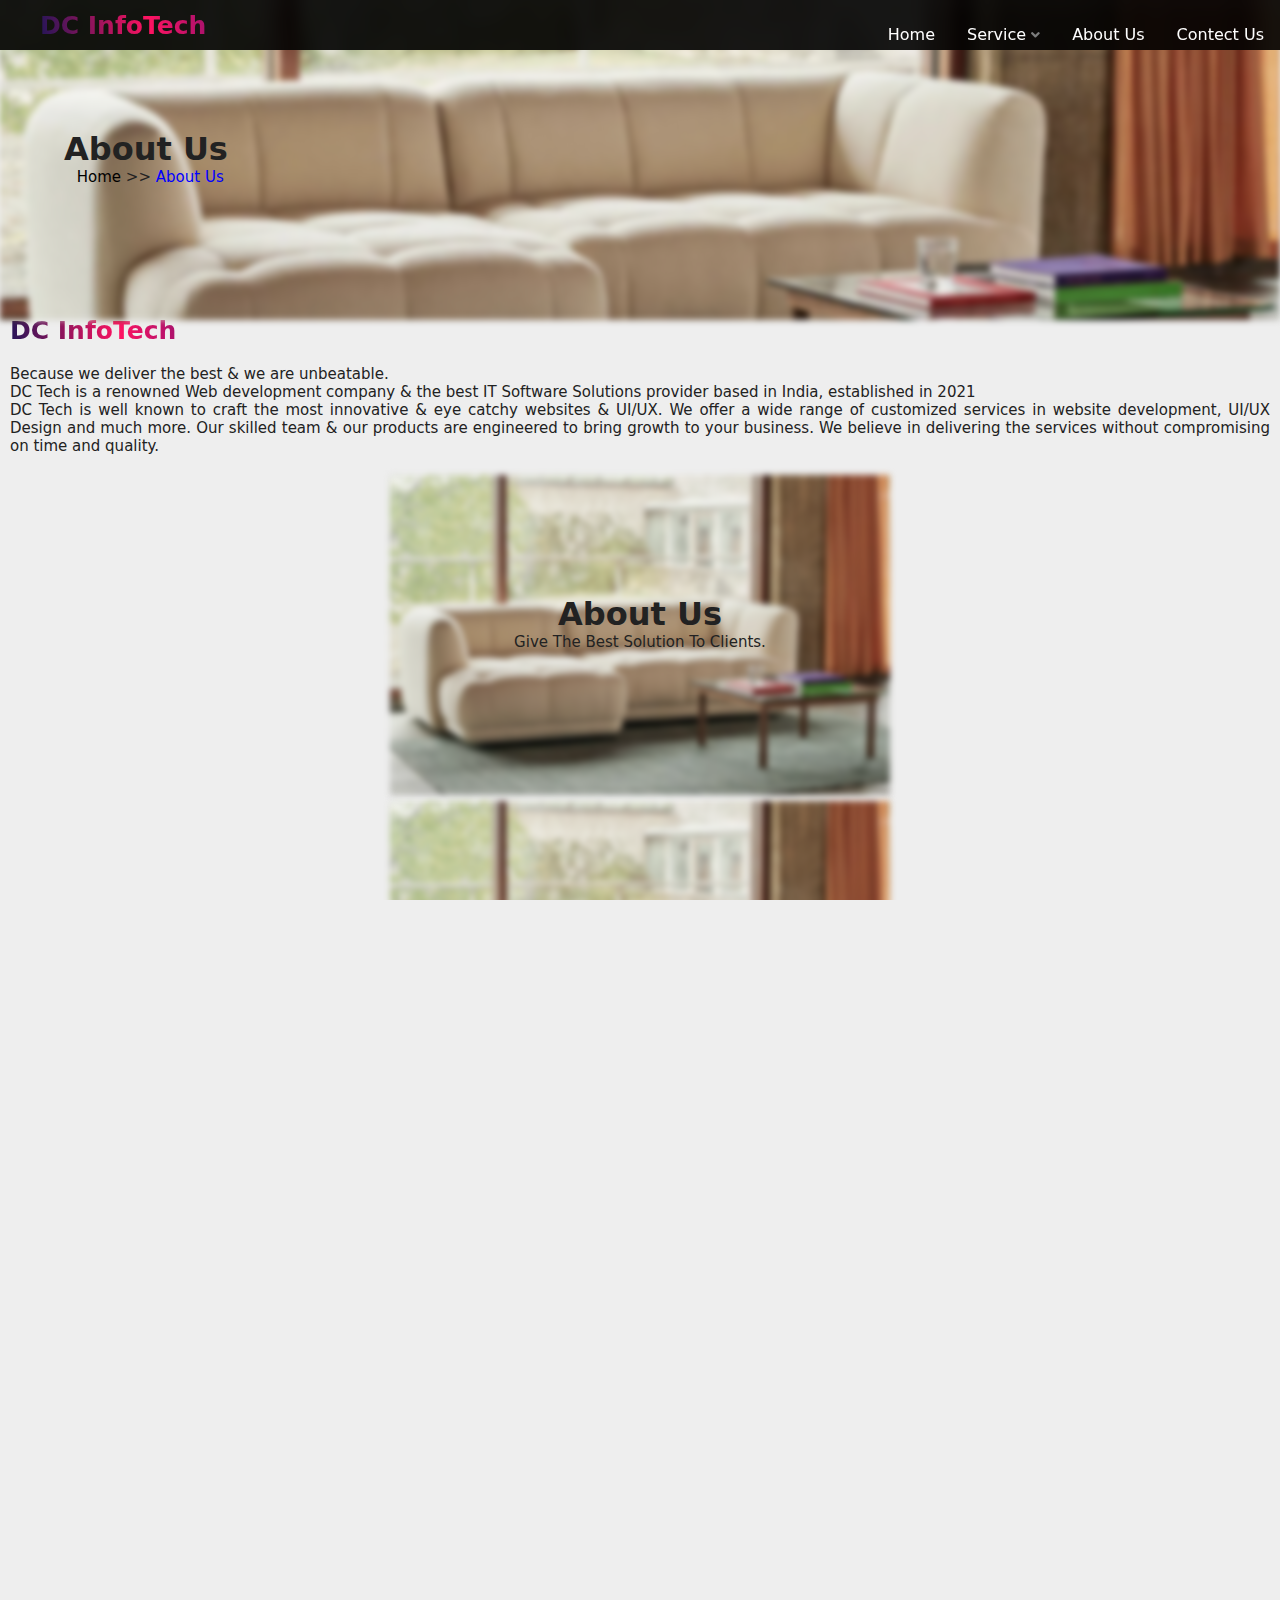
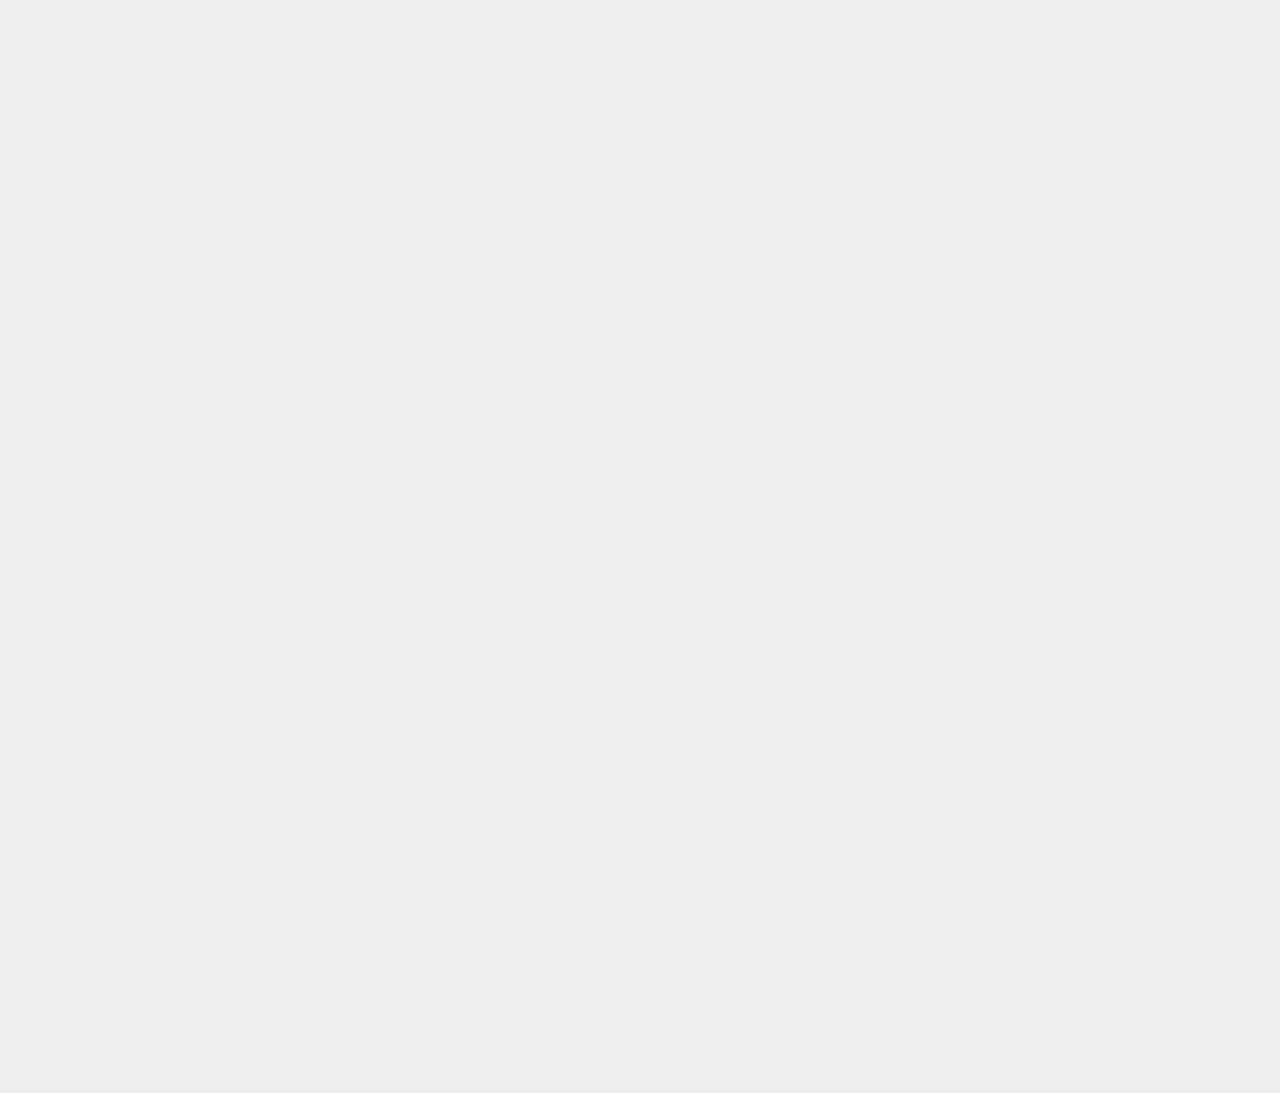
==== html/about.html @ 1faabccb "v1.0.4" ====
<!DOCTYPE html>
<html>
<head>
	<meta charset="utf-8">
	<meta name="viewport" content="width=device-width, initial-scale=1">
	<title>UI/UX Design</title>
	<link href="https://www.cssscript.com/demo/sticky.css" rel="stylesheet" type="text/css">
  <link rel="stylesheet" href="https://cdnjs.cloudflare.com/ajax/libs/font-awesome/5.14.0/css/all.min.css">
  <link rel="stylesheet" href="../css/about.css">
  <link href="https://www.cssscript.com/demo/sticky.css" rel="stylesheet" type="text/css">
  <link rel="stylesheet" href="https://cdn.jsdelivr.net/npm/bootstrap@4.6.2/dist/css/bootstrap.min.css" integrity="sha384-xOolHFLEh07PJGoPkLv1IbcEPTNtaed2xpHsD9ESMhqIYd0nLMwNLD69Npy4HI+N" crossorigin="anonymous">
</head>
<body>



	<header>
  <div class="navbar1">
  <div class="nav__container">
    <div class="nav__mobile">
      <div class="nav__logo animate-charcter">DC InfoTech</div>
      <div class="nav__btn1">
        <a aria-label="Mobile menu" class="nav-toggle1 fade1"><span></span><span class="mrg"></span><span class="mrg"></span></a>
      </div>
    </div>
      <nav class="menu-toggle">
        <ul class="nav__menu">
          <li><a href="../index.html">Home</a></li>
          <li class="dropdown"><a href="#">Service</a>
            <ul>
              <li><a href="service/web.html">Web Development</a></li>
              <li><a href="service/uiux.html">UI/UX Design</a></li>
            </ul>
          </li>
          <li><a href="">About Us</a></li>
          <li><a href="contect.html">Contect Us</a></li>
        </ul>
      </nav>
  </div>
</div>
</header>













<div class="page">
  <img src="../media/logo/1.webp">
</div>
<div class="pagetext">
  <h1>About Us</h1>
  <p><a href="../index.html">Home</a>  >>  <span class="currentpage">About Us</span></p>
</div>










<div class="aboutcompney">
  <h2 class="animate-charcter">DC InfoTech</h2>

  <p>Because we deliver the best & we are unbeatable.</p>

  <p>DC Tech is a renowned Web development company & the best IT Software Solutions provider based in India, established in 2021</p>

  <p>DC Tech is well known to craft the most innovative & eye catchy websites & UI/UX. We offer a wide range of customized services in website development, UI/UX Design and much more. Our skilled team & our products are engineered to bring growth to your business. We believe in delivering the services without compromising on time and quality.</p>
</div>













<div class="mainmission">
<div class="mission">
  <img src="../media/logo/1.webp">
</div>
<div class="mcard">
  <h1>About Us</h1>
  <p>Give The Best Solution To Clients.</p>
</div>

<div class="mission">
  <img src="../media/logo/1.webp">
</div>
<div class="mcard">
  <h1>About Us</h1>
  <p>Give The Best Solution To Clients.</p>
</div>

<div class="mission">
  <img src="../media/logo/1.webp">
</div>
<div class="mcard">
  <h1>About Us</h1>
  <p>Give The Best Solution To Clients.</p>
</div>

<div class="mission">
  <img src="../media/logo/1.webp">
</div>
<div class="mcard">
  <h1>About Us</h1>
  <p>Give The Best Solution To Clients.</p>
</div>
</div>


















<footer class="footer-section">
        <div class="container">
            <div class="footer-cta pt-5 pb-5">
                <div class="row">
                    <div class="col-xl-4 col-md-4 mb-30">
                        <div class="single-cta">
                            <div class="cta-text">
                              <img src="media/logo/1.webp">
                                <h4>Find us</h4>
                                <span>1010 Avenue, sw 54321, chandigarh</span>
                            </div>
                        </div>
                    </div>
                    <div class="col-xl-4 col-md-4 mb-30">
                        <div class="single-cta">
                            <div class="cta-text">
                              <img src="media/logo/1.webp">
                                <h4>Call us</h4>
                                <span>9876543210 0</span>
                            </div>
                        </div>
                    </div>
                    <div class="col-xl-4 col-md-4 mb-30">
                        <div class="single-cta">
                            <div class="cta-text">
                              <img src="media/logo/1.webp">
                                <h4>Mail us</h4>
                                <span>mail@info.com</span>
                            </div>
                        </div>
                    </div>
                </div>
            </div>
            <div class="footer-content pt-5 pb-5">
                <div class="row">
                    <div class="col-xl-4 col-lg-4 mb-50">
                        <div class="footer-widget">
                            <div class="footer-logo">
                                <!-- <a href="index.html"><img src="https://i.ibb.co/QDy827D/ak-logo.png" class="img-fluid" alt="logo"></a> -->
                                <h1 class="animate-charcter">DC InfoTech</h1>
                            </div>
                            <div class="footer-text">
                                <p>Lorem ipsum dolor sit amet, consec tetur adipisicing elit, sed do eiusmod tempor incididuntut consec tetur adipisicing
                                elit,Lorem ipsum dolor sit amet.</p>
                            </div>
                            <div class="footer-social-icon">
                                <span>Follow us</span>
                                <div class="slink">
                                <a href="#"><i class="fab fa-facebook-f facebook-bg"></i></a>
                                <a href="#"><i class="fab fa-twitter twitter-bg"></i></a>
                                <a href="#"><i class="fab fa-google-plus-g google-bg"></i></a>
                                </div>
                            </div>
                        </div>
                    </div>
                    <div class="col-xl-4 col-lg-4 col-md-6 mb-30">
                        <div class="footer-widget">
                            <div class="footer-widget-heading">
                                <h3>Useful Links</h3>
                            </div>
                            <ul>
                                <li><a href="#">Home</a></li>
                                <li><a href="#">about</a></li>
                                <li><a href="#">services</a></li>
                                <li><a href="#">portfolio</a></li>
                                <li><a href="#">Contact</a></li>
                                <li><a href="#">About us</a></li>
                                <li><a href="#">Our Services</a></li>
                                <li><a href="#">Expert Team</a></li>
                                <li><a href="#">Contact us</a></li>
                                <li><a href="#">Latest News</a></li>
                            </ul>
                        </div>
                    </div>
                    <div class="col-xl-4 col-lg-4 col-md-6 mb-50">
                        <div class="footer-widget">
                            <div class="subscribe-form">
                                <form action="#">
                                    <input type="text" placeholder="Email Address">
                                    <button><i class="fab fa-telegram-plane"></i></button>
                                </form>
                            </div>
                        </div>
                    </div>
                </div>
            </div>
        </div>
        <div class="copyright-area">
            <div class="container4">                        
                <p>Copyright &copy; 2021, All Right Reserved</p>
            </div>
    </footer>
















<script src="../js/about.js"></script>
<script src="https://cdn.jsdelivr.net/npm/jquery@3.5.1/dist/jquery.slim.min.js" integrity="sha384-DfXdz2htPH0lsSSs5nCTpuj/zy4C+OGpamoFVy38MVBnE+IbbVYUew+OrCXaRkfj" crossorigin="anonymous"></script>
<script src="https://cdn.jsdelivr.net/npm/bootstrap@4.6.2/dist/js/bootstrap.bundle.min.js" integrity="sha384-Fy6S3B9q64WdZWQUiU+q4/2Lc9npb8tCaSX9FK7E8HnRr0Jz8D6OP9dO5Vg3Q9ct" crossorigin="anonymous"></script>
</body>
</html>
---- css/about.css ----
*{margin:0;padding:0}html{-webkit-box-sizing:border-box;box-sizing:border-box}*,:after,:before{-webkit-box-sizing:inherit;box-sizing:inherit}body{width:100%;background-color:#eee;font-family:Segoe UI,Frutiger,Dejavu Sans,Helvetica Neue,Arial,sans-serif;color:#222}header{padding:0;margin:0}.nav__container,header{width:100%;background-color:rgba(0, 0, 0, 0.9);}.nav__container{color: white;backdrop-filter: blur(8px);-webkit-box-orient:vertical;-webkit-box-direction:normal;-ms-flex-direction:column;flex-direction:column;-webkit-box-pack:justify;-ms-flex-pack:justify;justify-content:space-between;-webkit-box-align:stretch;-ms-flex-align:stretch;align-items:stretch;padding:10px;}.nav__mobile .nav__btn1{display:block}.nav__mobile{display:-webkit-box;display:-ms-flexbox;display:flex;-webkit-box-pack:justify;-ms-flex-pack:justify;justify-content:space-between;-webkit-box-align:center;-ms-flex-align:center;align-items:center}.nav__logo{font-size:1.4rem;font-weight:700;color:#555}.nav__menu{display:-webkit-box;display:-ms-flexbox;display:flex;-webkit-box-orient:vertical;-webkit-box-direction:normal;-ms-flex-direction:column;flex-direction:column;overflow:hidden}.showing{max-height:37rem;-webkit-transition:all .5s;transition:all .5s}.nav__menu li{list-style:none;position:relative;white-space:nowrap;padding:1rem 0 0}.nav__menu li a{display:block;font-size:1rem;color:white;text-decoration:none}.nav-toggle1{display:block;background-color:transparent;width:40px;cursor:pointer;padding:4px}.nav-toggle1 span{position:relative;display:block;height:4px;border-radius:35px;width:100%;margin-top:0;background-color:white;-webkit-transition:all .25s;transition:all .25s}.nav-toggle1 span.mrg{margin-top:5px}.nav-toggle1.open span:first-child{-webkit-transform:rotate(45deg) translate(6.2px,6.2px);transform:rotate(45deg) translate(6.2px,6.2px)}.nav-toggle1.open span:nth-child(2){width:0;opacity:0}.nav-toggle1.open span:last-child{-webkit-transform:rotate(-45deg) translate(6.2px,-6.2px);transform:rotate(-45deg) translate(6.2px,-6.2px)}.nav__menu .dropdown ul{display:-webkit-box;display:-ms-flexbox;display:flex;-webkit-box-orient:vertical;-webkit-box-direction:normal;-ms-flex-direction:column;flex-direction:column;position:static;padding:0;max-height:0;overflow:hidden;-webkit-transition:all .4s;transition:all .4s}.nav__menu .dropdown ul.show{max-height:20rem;-webkit-transition:all .4s;transition:all .4s}.nav__menu .dropdown li a{margin-left: 10px;display:block;font-size:1rem;text-transform:capitalize;color:white;text-decoration:none}.nav__menu li a:hover{color:white;}.nav__menu .dropdown>a:after{content:"\f107";font-family:Font Awesome\ 5 Free;font-weight:900;font-size:.875rem;padding-left:5px;color:#7e7e7e;margin-top: 20px;}.nav__menu .active.dropdown>a:after{content:"\f106"}.nav__menu .dropdown .dropdown>a:after{content:"\f107";font-family:Font Awesome\ 5 Free;font-weight:900;font-size:.875rem;padding-left:5px;color:#7e7e7e}.nav__menu .dropdown .active.dropdown>a:after{content:"\f106"}.menu-toggle{max-height:0;overflow:hidden}.menu-toggle,.menu-toggle.active{-webkit-transition:all .4s ease;transition:all .4s ease}.menu-toggle.active{max-height:100vh}.resize-animation-stopper *{-webkit-transition:none!important;transition:none!important;-webkit-animation:none!important;animation:none!important}@media screen and (min-width:800px){.menu-toggle{display:-webkit-box!important;display:-ms-flexbox!important;display:flex!important;max-height:100vh;overflow:visible}.nav__container{width:100%;max-width:100%;margin:auto;-webkit-box-orient:horizontal;-webkit-box-direction:normal;-ms-flex-direction:row;flex-direction:row;padding:0px}.nav__container,.nav__mobile{height: 50px;padding-left: 20px;display:-webkit-box;display:-ms-flexbox;display:flex;-webkit-box-pack:justify;-ms-flex-pack:justify;justify-content:space-between;-webkit-box-align:center;-ms-flex-align:center;align-items:center}.nav__mobile .nav__btn1{display:none}.nav__logo img{width:100%;max-width:58px}.nav__menu{display:-webkit-box;display:-ms-flexbox;display:flex;-webkit-box-orient:horizontal;-webkit-box-direction:normal;-ms-flex-direction:row;flex-direction:row;max-height:100%;overflow:visible}.nav__menu li{list-style:none;position:relative;white-space:nowrap;padding:1rem}.nav__menu li a{margin-bottom: -20px;font-size:1rem;color:white;text-decoration:none}.nav__menu li a:hover{color:white;}.nav__menu .dropdown{position:relative}.nav__menu .dropdown ul{z-index: 1;display:-webkit-box;display:-ms-flexbox;display:flex;-webkit-box-orient:vertical;-webkit-box-direction:normal;-ms-flex-direction:column;flex-direction:column;position:absolute;top:100%;left:-30px;opacity:0;visibility:hidden;overflow:visible;padding:0 1rem;-webkit-transition:all .4s ease;transition:all .4s ease}.nav__menu .dropdown:hover>ul{top:100%;left:0;opacity:1;visibility:visible;overflow:visible;padding:0 1rem}.nav__menu .dropdown ul li{padding:.7rem;background-color:rgba(0, 0, 0, 0.9);backdrop-filter: blur(8px);position:relative}.nav__menu .dropdown ul li:hover{background-color:#3493e0}.nav__menu .dropdown ul li a{margin: auto;display:block;color:#fff;text-transform:capitalize}.nav__menu .dropdown ul li a:hover{display:block;color:#c7e0f5}.nav__menu .dropdown>a:after{content:"\f107"}.nav__menu .dropdown:hover>a:after,.nav__menu .dropdown>a:after{font-family:Font Awesome\ 5 Free;font-weight:900;font-size:.875rem;padding-left:5px;color:#7c7c7c}.nav__menu .dropdown:hover>a:after{content:"\f106"}.nav__menu .dropdown .dropdown>a:after{content:"\f105"}.nav__menu .dropdown .dropdown:hover>a:after,.nav__menu .dropdown .dropdown>a:after{font-family:Font Awesome\ 5 Free;font-weight:900;font-size:.875rem;padding-left:10px;color:#fff}.nav__menu .dropdown .dropdown:hover>a:after{content:"\f104"}.nav__menu .dropdown .dropdown:hover>ul{position:absolute;top:0;right:calc(100% - 17px);left:auto;opacity:1;visibility:visible}.nav__menu .dropdown .dropdown ul{position:absolute;top:0;right:calc(100% - 17px);left:auto;opacity:0;visibility:hidden;-webkit-transition:all .4s ease-in-out;transition:all .4s ease-in-out}}

html,body
{
  overflow-x: hidden;
  width: 100%;
  height: 100%;
}

.navbar1
{
  position: fixed ;
  top: 0;
  z-index: 1;
  width: 100%;
}

.animate-charcter
{
  background-image: linear-gradient(
    -100deg,
    #231557 0%,
    #44107a 29%,
    #ff1361 67%,
    #231557 100%
  );
  background-size: auto auto;
  background-clip: border-box;
  background-size: 200% auto;
  background-clip: text;
  text-fill-color: transparent;
  -webkit-background-clip: text;
  -webkit-text-fill-color: transparent;
  animation: textclip 2s linear infinite;
  display: inline-block;
  font-size: 25px !important;
  font-weight: 800;
}

@keyframes textclip {
  to {
    background-position: 200% center;
  }
}























.page
{
  width: 100%;
  height: 100px;
}

.page img
{
  width: 100%;
  position: relative;
  height: 20rem;
  filter: blur(3px);
  object-fit: cover;
  z-index: 0;
}

.pagetext h1
{
  left: 5%;
  margin-top: 30px;
  position: relative;
  z-index: 0.1;
}

.pagetext p
{
  margin-top: 0px;
  left: 6%;
  font-size: 15px;
  font-weight: 500;
  position: relative;
  z-index: 0.1;
}

.currentpage
{
  color: blue;
}

.pagetext a
{
  color: black;
  text-decoration: none;
}

.pagetext a:hover
{
  text-decoration: none;
  color: blue;
}
























.aboutcompney h2
{
  margin-top: 130px;
  font-size: 25px !important;
  margin-left: 10px;
  margin-bottom: 20px;
}

.aboutcompney p
{
  font-size: 15px;
  padding: 0 10px 0 10px;
  text-align: justify; 
  text-align-last: left;
}





















.mainmission
{
  display: flex;
  justify-content: center;
  align-items: center;
  flex-direction: column;
}

.mission
{
  margin-top: 20px;
  width: 100%;
  height: 100px;
}

.mission img
{
  display: block;
  margin: auto;
  width: 500px;
  position: relative;
  height: 20rem;
  filter: blur(3px);
  object-fit: cover;
  z-index: 0;
}

.mcard
{
  margin-bottom: 130px;

}

.mcard h1
{
  margin-top: 20px;
  text-align: center;
  position: relative;
  z-index: 0.1;
}

.mcard p
{
  text-align: center;
  font-size: 15px;
  font-weight: 500;
  position: relative;
  z-index: 0.1;
}

























.footer-section {
  z-index: 0;
  background: #151414;
  position: relative;
  margin-top: 20px;
}
.footer-cta {
  border-bottom: 1px solid #373636;
}
.single-cta i {
  color: #ff5e14;
  font-size: 30px;
  float: left;
  margin-top: 8px;
}
.cta-text {
  display: flex;
  justify-content: center;
  align-items: center;
  flex-direction: column;
  padding-left: 15px;
  padding-bottom: 25px;
  padding-top: 25px;
}
.cta-text h4 {
  color: #fff;
  font-size: 20px;
  font-weight: 600;
  margin-bottom: 2px;
}
.cta-text img
{
  margin-bottom: 10px;
  height: 30px;
  width: 30px;
}
.cta-text span {
  color: #757575;
  font-size: 15px;
}
.footer-content {
  position: relative;
  z-index: 2;
}
.footer-pattern img {
  position: absolute;
  top: 0;
  left: 0;
  height: 330px;
  background-size: cover;
  background-position: 100% 100%;
}
.footer-logo {
  display: flex;
  justify-content: center;
  align-items: center;
  margin-bottom: 30px;
}
.footer-logo img {

    max-width: 200px;
}
.footer-logo h1
{
  text-align: center;
}
.footer-text p {
  margin-bottom: 14px;
  font-size: 14px;
      color: #7e7e7e;
  line-height: 28px;
}
.footer-social-icon span {
  text-align: center;
  color: #fff;
  display: block;
  font-size: 20px;
  font-weight: 700;
  font-family: 'Poppins', sans-serif;
  margin-bottom: 20px;
}
.footer-social-icon a {
  color: #fff;
  font-size: 16px;
  padding: 30px;
}
.slink
{
  display: flex;
  justify-content: center;
  align-items: center;
}
.footer-social-icon i {
  height: 40px;
  width: 40px;
  text-align: center;
  line-height: 38px;
  border-radius: 50%;
}
.facebook-bg{
  background: #3B5998;
}
.twitter-bg{
  background: #55ACEE;
}
.google-bg{
  background: #DD4B39;
}
.footer-widget
{
  margin-top: 0px;
}
.footer-widget-heading h3 {
  text-align: center;
  color: #fff;
  font-size: 20px;
  font-weight: 600;
  margin-top: 20px;
  margin-bottom: 40px;
  position: relative;
}
.footer-widget-heading h3::before {
  content: "";
  position: absolute;
  left: 36%;
  bottom: -15px;
  height: 2px;
  width: 100px;
  background: #ff5e14;
}
.footer-widget ul li {
  display: inline-block;
  float: left;
  width: 50%;
  text-align: center;
  margin-bottom: 12px;
}
.footer-widget ul li a:hover{
  color: #ff5e14;
}
.footer-widget ul li a {
  color: #878787;
  text-transform: capitalize;
}
.subscribe-form {
  margin-top: 50px;
  position: relative;
  overflow: hidden;
}
.subscribe-form input {
  width: 100%;
  padding: 14px 28px;
  background: #2E2E2E;
  border: 1px solid #2E2E2E;
  color: #fff;
}
.subscribe-form button {
    position: absolute;
    right: 0;
    background: #ff5e14;
    padding: 13px 20px;
    border: 1px solid #ff5e14;
    top: 0;
}
.subscribe-form button i {
  color: #fff;
  font-size: 22px;
  transform: rotate(-6deg);
}
.container4
{
  background-color: black;
  padding-top: 20px;
  padding-bottom: 10px;
  font-size: 15px;
  color: gray;
  text-align: center;
}
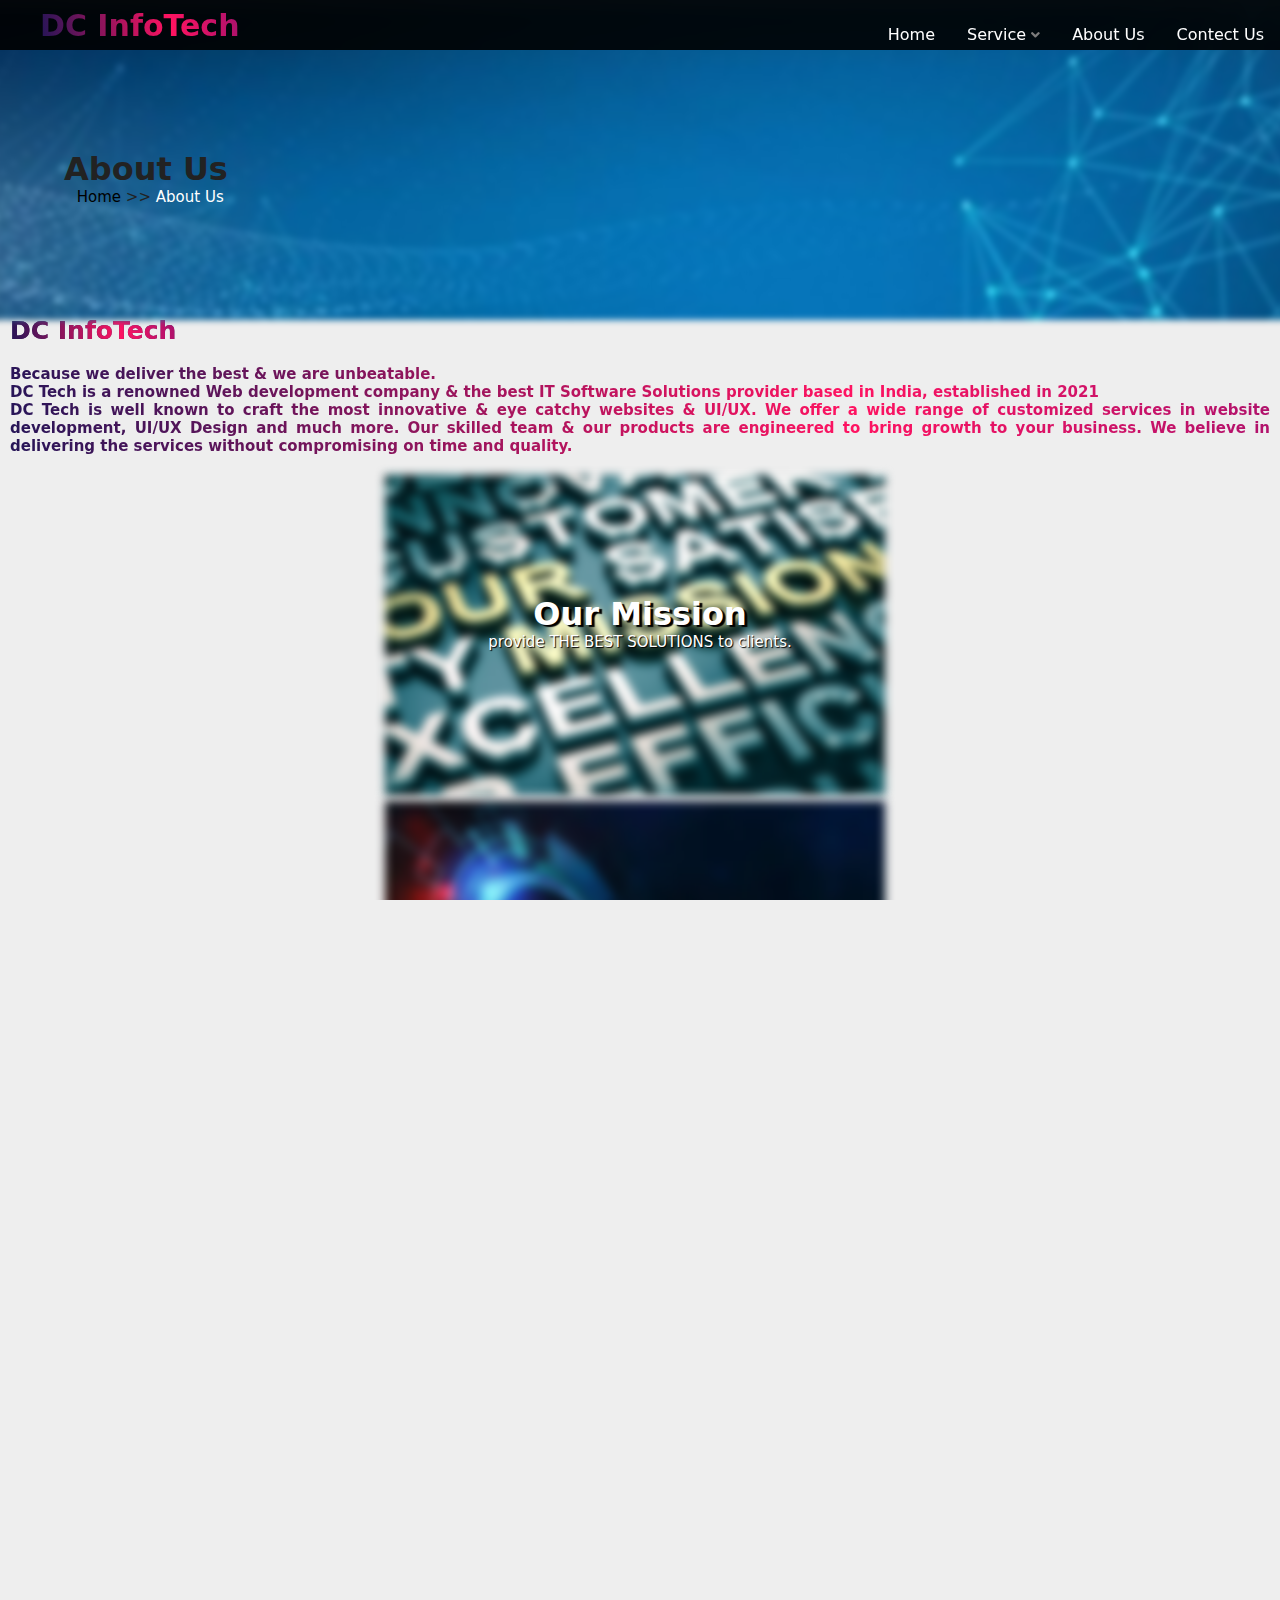
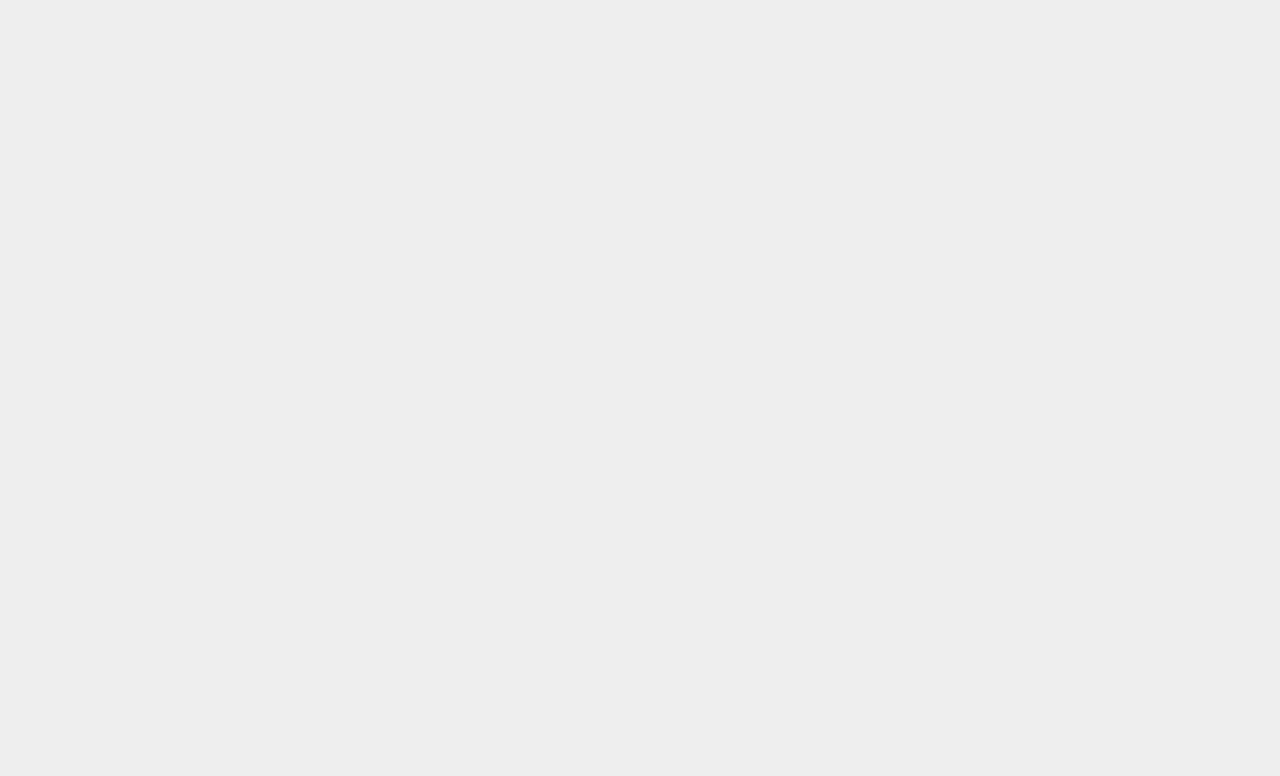
==== commit 2fbb3ada: "v1.1.3" ====
--- a/html/about.html
+++ b/html/about.html
@@ -53,7 +53,7 @@
 
 
 <div class="page">
-  <img src="../media/logo/1.webp">
+  <img src="../media/background/innerpage.jpg">
 </div>
 <div class="pagetext">
   <h1>About Us</h1>
@@ -69,7 +69,7 @@
 
 
 
-<div class="aboutcompney">
+<div class="aboutcompney animate-charcter">
   <h2 class="animate-charcter">DC InfoTech</h2>
 
   <p>Because we deliver the best & we are unbeatable.</p>
@@ -93,35 +93,27 @@
 
 <div class="mainmission">
 <div class="mission">
-  <img src="../media/logo/1.webp">
+  <img src="../media/background/mission.jpg">
 </div>
 <div class="mcard">
-  <h1>About Us</h1>
-  <p>Give The Best Solution To Clients.</p>
+  <h1>Our Mission</h1>
+  <p>provide THE BEST SOLUTIONS to clients.</p>
 </div>
 
 <div class="mission">
-  <img src="../media/logo/1.webp">
+  <img src="../media/background/vision.webp">
 </div>
 <div class="mcard">
-  <h1>About Us</h1>
-  <p>Give The Best Solution To Clients.</p>
+  <h1>Our Vision</h1>
+  <p>Focus on CLINT'S PROBLEM and give THE OPTIMIZED SOLUTIONS. </p>
 </div>
 
 <div class="mission">
-  <img src="../media/logo/1.webp">
+  <img src="../media/background/stratagy.png">
 </div>
 <div class="mcard">
-  <h1>About Us</h1>
-  <p>Give The Best Solution To Clients.</p>
-</div>
-
-<div class="mission">
-  <img src="../media/logo/1.webp">
-</div>
-<div class="mcard">
-  <h1>About Us</h1>
-  <p>Give The Best Solution To Clients.</p>
+  <h1>Our Strategy</h1>
+  <p>Provide THE FASTEST SOLUTIONS to clints.</p>
 </div>
 </div>
 
@@ -149,33 +141,33 @@
                     <div class="col-xl-4 col-md-4 mb-30">
                         <div class="single-cta">
                             <div class="cta-text">
-                              <img src="media/logo/1.webp">
+                              <img src="../media/icon/findus.png">
                                 <h4>Find us</h4>
-                                <span>1010 Avenue, sw 54321, chandigarh</span>
+                                <a href="https://www.google.co.in/maps/place/SHREEJI+HOME+DECOR/@22.8030437,70.8154048,17z/data=!3m1!4b1!4m5!3m4!1s0x39598de5525f10ef:0x46aaaf51c57e18b6!8m2!3d22.8030437!4d70.8175935" target="_blank"><span>DC InfoTech, Near Umiya Circle, Morbi.</span></a>
+                            </div>
+                        </div>
+                    </div>
+                    <div class="col-xl-4 col-md-4 mb-30">
+                       <div class="single-cta">
+                            <div class="cta-text">
+                               <img src="../media/icon/callus.png">
+                                <h4>Call us</h4>
+                                <a href="tel::9033688008"><span>+91 9033688008</span></a>
                             </div>
                         </div>
                     </div>
                     <div class="col-xl-4 col-md-4 mb-30">
                         <div class="single-cta">
                             <div class="cta-text">
-                              <img src="media/logo/1.webp">
-                                <h4>Call us</h4>
-                                <span>9876543210 0</span>
-                            </div>
-                        </div>
-                    </div>
-                    <div class="col-xl-4 col-md-4 mb-30">
-                        <div class="single-cta">
-                            <div class="cta-text">
-                              <img src="media/logo/1.webp">
+                              <img src="../media/icon/mailus.png">
                                 <h4>Mail us</h4>
-                                <span>mail@info.com</span>
+                                <a href="mailto:darshanc679@gmail.com"><span>darshanc679@gmail.com</span></a>
                             </div>
                         </div>
                     </div>
                 </div>
             </div>
-            <div class="footer-content pt-5 pb-5">
+          <div class="footer-content pt-5 pb-5">
                 <div class="row">
                     <div class="col-xl-4 col-lg-4 mb-50">
                         <div class="footer-widget">
--- a/css/about.css
+++ b/css/about.css
@@ -1,4 +1,4 @@
-*{margin:0;padding:0}html{-webkit-box-sizing:border-box;box-sizing:border-box}*,:after,:before{-webkit-box-sizing:inherit;box-sizing:inherit}body{width:100%;background-color:#eee;font-family:Segoe UI,Frutiger,Dejavu Sans,Helvetica Neue,Arial,sans-serif;color:#222}header{padding:0;margin:0}.nav__container,header{width:100%;background-color:rgba(0, 0, 0, 0.9);}.nav__container{color: white;backdrop-filter: blur(8px);-webkit-box-orient:vertical;-webkit-box-direction:normal;-ms-flex-direction:column;flex-direction:column;-webkit-box-pack:justify;-ms-flex-pack:justify;justify-content:space-between;-webkit-box-align:stretch;-ms-flex-align:stretch;align-items:stretch;padding:10px;}.nav__mobile .nav__btn1{display:block}.nav__mobile{display:-webkit-box;display:-ms-flexbox;display:flex;-webkit-box-pack:justify;-ms-flex-pack:justify;justify-content:space-between;-webkit-box-align:center;-ms-flex-align:center;align-items:center}.nav__logo{font-size:1.4rem;font-weight:700;color:#555}.nav__menu{display:-webkit-box;display:-ms-flexbox;display:flex;-webkit-box-orient:vertical;-webkit-box-direction:normal;-ms-flex-direction:column;flex-direction:column;overflow:hidden}.showing{max-height:37rem;-webkit-transition:all .5s;transition:all .5s}.nav__menu li{list-style:none;position:relative;white-space:nowrap;padding:1rem 0 0}.nav__menu li a{display:block;font-size:1rem;color:white;text-decoration:none}.nav-toggle1{display:block;background-color:transparent;width:40px;cursor:pointer;padding:4px}.nav-toggle1 span{position:relative;display:block;height:4px;border-radius:35px;width:100%;margin-top:0;background-color:white;-webkit-transition:all .25s;transition:all .25s}.nav-toggle1 span.mrg{margin-top:5px}.nav-toggle1.open span:first-child{-webkit-transform:rotate(45deg) translate(6.2px,6.2px);transform:rotate(45deg) translate(6.2px,6.2px)}.nav-toggle1.open span:nth-child(2){width:0;opacity:0}.nav-toggle1.open span:last-child{-webkit-transform:rotate(-45deg) translate(6.2px,-6.2px);transform:rotate(-45deg) translate(6.2px,-6.2px)}.nav__menu .dropdown ul{display:-webkit-box;display:-ms-flexbox;display:flex;-webkit-box-orient:vertical;-webkit-box-direction:normal;-ms-flex-direction:column;flex-direction:column;position:static;padding:0;max-height:0;overflow:hidden;-webkit-transition:all .4s;transition:all .4s}.nav__menu .dropdown ul.show{max-height:20rem;-webkit-transition:all .4s;transition:all .4s}.nav__menu .dropdown li a{margin-left: 10px;display:block;font-size:1rem;text-transform:capitalize;color:white;text-decoration:none}.nav__menu li a:hover{color:white;}.nav__menu .dropdown>a:after{content:"\f107";font-family:Font Awesome\ 5 Free;font-weight:900;font-size:.875rem;padding-left:5px;color:#7e7e7e;margin-top: 20px;}.nav__menu .active.dropdown>a:after{content:"\f106"}.nav__menu .dropdown .dropdown>a:after{content:"\f107";font-family:Font Awesome\ 5 Free;font-weight:900;font-size:.875rem;padding-left:5px;color:#7e7e7e}.nav__menu .dropdown .active.dropdown>a:after{content:"\f106"}.menu-toggle{max-height:0;overflow:hidden}.menu-toggle,.menu-toggle.active{-webkit-transition:all .4s ease;transition:all .4s ease}.menu-toggle.active{max-height:100vh}.resize-animation-stopper *{-webkit-transition:none!important;transition:none!important;-webkit-animation:none!important;animation:none!important}@media screen and (min-width:800px){.menu-toggle{display:-webkit-box!important;display:-ms-flexbox!important;display:flex!important;max-height:100vh;overflow:visible}.nav__container{width:100%;max-width:100%;margin:auto;-webkit-box-orient:horizontal;-webkit-box-direction:normal;-ms-flex-direction:row;flex-direction:row;padding:0px}.nav__container,.nav__mobile{height: 50px;padding-left: 20px;display:-webkit-box;display:-ms-flexbox;display:flex;-webkit-box-pack:justify;-ms-flex-pack:justify;justify-content:space-between;-webkit-box-align:center;-ms-flex-align:center;align-items:center}.nav__mobile .nav__btn1{display:none}.nav__logo img{width:100%;max-width:58px}.nav__menu{display:-webkit-box;display:-ms-flexbox;display:flex;-webkit-box-orient:horizontal;-webkit-box-direction:normal;-ms-flex-direction:row;flex-direction:row;max-height:100%;overflow:visible}.nav__menu li{list-style:none;position:relative;white-space:nowrap;padding:1rem}.nav__menu li a{margin-bottom: -20px;font-size:1rem;color:white;text-decoration:none}.nav__menu li a:hover{color:white;}.nav__menu .dropdown{position:relative}.nav__menu .dropdown ul{z-index: 1;display:-webkit-box;display:-ms-flexbox;display:flex;-webkit-box-orient:vertical;-webkit-box-direction:normal;-ms-flex-direction:column;flex-direction:column;position:absolute;top:100%;left:-30px;opacity:0;visibility:hidden;overflow:visible;padding:0 1rem;-webkit-transition:all .4s ease;transition:all .4s ease}.nav__menu .dropdown:hover>ul{top:100%;left:0;opacity:1;visibility:visible;overflow:visible;padding:0 1rem}.nav__menu .dropdown ul li{padding:.7rem;background-color:rgba(0, 0, 0, 0.9);backdrop-filter: blur(8px);position:relative}.nav__menu .dropdown ul li:hover{background-color:#3493e0}.nav__menu .dropdown ul li a{margin: auto;display:block;color:#fff;text-transform:capitalize}.nav__menu .dropdown ul li a:hover{display:block;color:#c7e0f5}.nav__menu .dropdown>a:after{content:"\f107"}.nav__menu .dropdown:hover>a:after,.nav__menu .dropdown>a:after{font-family:Font Awesome\ 5 Free;font-weight:900;font-size:.875rem;padding-left:5px;color:#7c7c7c}.nav__menu .dropdown:hover>a:after{content:"\f106"}.nav__menu .dropdown .dropdown>a:after{content:"\f105"}.nav__menu .dropdown .dropdown:hover>a:after,.nav__menu .dropdown .dropdown>a:after{font-family:Font Awesome\ 5 Free;font-weight:900;font-size:.875rem;padding-left:10px;color:#fff}.nav__menu .dropdown .dropdown:hover>a:after{content:"\f104"}.nav__menu .dropdown .dropdown:hover>ul{position:absolute;top:0;right:calc(100% - 17px);left:auto;opacity:1;visibility:visible}.nav__menu .dropdown .dropdown ul{position:absolute;top:0;right:calc(100% - 17px);left:auto;opacity:0;visibility:hidden;-webkit-transition:all .4s ease-in-out;transition:all .4s ease-in-out}}
+*{margin:0;padding:0}html{-webkit-box-sizing:border-box;box-sizing:border-box}*,:after,:before{-webkit-box-sizing:inherit;box-sizing:inherit}body{width:100%;background-color:#eee;font-family:Segoe UI,Frutiger,Dejavu Sans,Helvetica Neue,Arial,sans-serif;color:#222}header{padding:0;margin:0}.nav__container,header{width:100%;background-color:rgba(0, 0, 0, 0.9);}.nav__container{color: white;backdrop-filter: blur(8px);-webkit-box-orient:vertical;-webkit-box-direction:normal;-ms-flex-direction:column;flex-direction:column;-webkit-box-pack:justify;-ms-flex-pack:justify;justify-content:space-between;-webkit-box-align:stretch;-ms-flex-align:stretch;align-items:stretch;padding:15px;}.nav__mobile .nav__btn1{display:block}.nav__mobile{display:-webkit-box;display:-ms-flexbox;display:flex;-webkit-box-pack:justify;-ms-flex-pack:justify;justify-content:space-between;-webkit-box-align:center;-ms-flex-align:center;align-items:center}.nav__logo{font-size:1.4rem;font-weight:700;color:#555}.nav__menu{display:-webkit-box;display:-ms-flexbox;display:flex;-webkit-box-orient:vertical;-webkit-box-direction:normal;-ms-flex-direction:column;flex-direction:column;overflow:hidden}.showing{max-height:37rem;-webkit-transition:all .5s;transition:all .5s}.nav__menu li{list-style:none;position:relative;white-space:nowrap;padding:1rem 0 0}.nav__menu li a{display:block;font-size:1rem;color:white;text-decoration:none}.nav-toggle1{display:block;background-color:transparent;width:40px;cursor:pointer;padding:4px}.nav-toggle1 span{position:relative;display:block;height:4px;border-radius:35px;width:100%;margin-top:0;background-color:white;-webkit-transition:all .25s;transition:all .25s}.nav-toggle1 span.mrg{margin-top:5px}.nav-toggle1.open span:first-child{-webkit-transform:rotate(45deg) translate(6.2px,6.2px);transform:rotate(45deg) translate(6.2px,6.2px)}.nav-toggle1.open span:nth-child(2){width:0;opacity:0}.nav-toggle1.open span:last-child{-webkit-transform:rotate(-45deg) translate(6.2px,-6.2px);transform:rotate(-45deg) translate(6.2px,-6.2px)}.nav__menu .dropdown ul{display:-webkit-box;display:-ms-flexbox;display:flex;-webkit-box-orient:vertical;-webkit-box-direction:normal;-ms-flex-direction:column;flex-direction:column;position:static;padding:0;max-height:0;overflow:hidden;-webkit-transition:all .4s;transition:all .4s}.nav__menu .dropdown ul.show{max-height:20rem;-webkit-transition:all .4s;transition:all .4s}.nav__menu .dropdown li a{margin-left: 10px;display:block;font-size:1rem;text-transform:capitalize;color:white;text-decoration:none}.nav__menu li a:hover{color:white;}.nav__menu .dropdown>a:after{content:"\f107";font-family:Font Awesome\ 5 Free;font-weight:900;font-size:.875rem;padding-left:5px;color:#7e7e7e;margin-top: 20px;}.nav__menu .active.dropdown>a:after{content:"\f106"}.nav__menu .dropdown .dropdown>a:after{content:"\f107";font-family:Font Awesome\ 5 Free;font-weight:900;font-size:.875rem;padding-left:5px;color:#7e7e7e}.nav__menu .dropdown .active.dropdown>a:after{content:"\f106"}.menu-toggle{max-height:0;overflow:hidden}.menu-toggle,.menu-toggle.active{-webkit-transition:all .4s ease;transition:all .4s ease}.menu-toggle.active{max-height:100vh}.resize-animation-stopper *{-webkit-transition:none!important;transition:none!important;-webkit-animation:none!important;animation:none!important}@media screen and (min-width:800px){.menu-toggle{display:-webkit-box!important;display:-ms-flexbox!important;display:flex!important;max-height:100vh;overflow:visible}.nav__container{width:100%;max-width:100%;margin:auto;-webkit-box-orient:horizontal;-webkit-box-direction:normal;-ms-flex-direction:row;flex-direction:row;padding:0px}.nav__container,.nav__mobile{height: 50px;padding-left: 20px;display:-webkit-box;display:-ms-flexbox;display:flex;-webkit-box-pack:justify;-ms-flex-pack:justify;justify-content:space-between;-webkit-box-align:center;-ms-flex-align:center;align-items:center}.nav__mobile .nav__btn1{display:none}.nav__logo img{width:100%;max-width:58px}.nav__menu{display:-webkit-box;display:-ms-flexbox;display:flex;-webkit-box-orient:horizontal;-webkit-box-direction:normal;-ms-flex-direction:row;flex-direction:row;max-height:100%;overflow:visible}.nav__menu li{list-style:none;position:relative;white-space:nowrap;padding:1rem}.nav__menu li a{margin-bottom: -20px;font-size:1rem;color:white;text-decoration:none}.nav__menu li a:hover{color:white;}.nav__menu .dropdown{position:relative}.nav__menu .dropdown ul{z-index: 1;display:-webkit-box;display:-ms-flexbox;display:flex;-webkit-box-orient:vertical;-webkit-box-direction:normal;-ms-flex-direction:column;flex-direction:column;position:absolute;top:100%;left:-30px;opacity:0;visibility:hidden;overflow:visible;padding:0 1rem;-webkit-transition:all .4s ease;transition:all .4s ease}.nav__menu .dropdown:hover>ul{top:100%;left:0;opacity:1;visibility:visible;overflow:visible;padding:0 1rem}.nav__menu .dropdown ul li{padding:.7rem;background-color:rgba(0, 0, 0, 0.9);backdrop-filter: blur(8px);position:relative}.nav__menu .dropdown ul li:hover{background-color:#3493e0}.nav__menu .dropdown ul li a{margin: auto;display:block;color:#fff;text-transform:capitalize}.nav__menu .dropdown ul li a:hover{display:block;color:#c7e0f5}.nav__menu .dropdown>a:after{content:"\f107"}.nav__menu .dropdown:hover>a:after,.nav__menu .dropdown>a:after{font-family:Font Awesome\ 5 Free;font-weight:900;font-size:.875rem;padding-left:5px;color:#7c7c7c}.nav__menu .dropdown:hover>a:after{content:"\f106"}.nav__menu .dropdown .dropdown>a:after{content:"\f105"}.nav__menu .dropdown .dropdown:hover>a:after,.nav__menu .dropdown .dropdown>a:after{font-family:Font Awesome\ 5 Free;font-weight:900;font-size:.875rem;padding-left:10px;color:#fff}.nav__menu .dropdown .dropdown:hover>a:after{content:"\f104"}.nav__menu .dropdown .dropdown:hover>ul{position:absolute;top:0;right:calc(100% - 17px);left:auto;opacity:1;visibility:visible}.nav__menu .dropdown .dropdown ul{position:absolute;top:0;right:calc(100% - 17px);left:auto;opacity:0;visibility:hidden;-webkit-transition:all .4s ease-in-out;transition:all .4s ease-in-out}}
 
 html,body
 {
@@ -33,7 +33,7 @@
   -webkit-text-fill-color: transparent;
   animation: textclip 2s linear infinite;
   display: inline-block;
-  font-size: 25px !important;
+  font-size: 30px !important;
   font-weight: 800;
 }
 
@@ -73,7 +73,8 @@
 
 .page img
 {
-  width: 100%;
+  width: 110%;
+  margin-left: -10px;
   position: relative;
   height: 20rem;
   filter: blur(3px);
@@ -84,7 +85,7 @@
 .pagetext h1
 {
   left: 5%;
-  margin-top: 30px;
+  margin-top: 50px;
   position: relative;
   z-index: 0.1;
 }
@@ -101,7 +102,7 @@
 
 .currentpage
 {
-  color: blue;
+  color: white;
 }
 
 .pagetext a
@@ -141,7 +142,7 @@
 
 .aboutcompney h2
 {
-  margin-top: 130px;
+  margin-top: 110px;
   font-size: 25px !important;
   margin-left: 10px;
   margin-bottom: 20px;
@@ -181,6 +182,7 @@
   justify-content: center;
   align-items: center;
   flex-direction: column;
+  margin-left: -10px;
 }
 
 .mission
@@ -197,7 +199,7 @@
   width: 500px;
   position: relative;
   height: 20rem;
-  filter: blur(3px);
+  filter: blur(5px);
   object-fit: cover;
   z-index: 0;
 }
@@ -210,19 +212,26 @@
 
 .mcard h1
 {
+  text-shadow: 3px 2px 1px black;
+  color: white;
   margin-top: 20px;
   text-align: center;
   position: relative;
+  object-fit: cover;
   z-index: 0.1;
+  margin-left: 10px;
 }
 
 .mcard p
 {
+  text-shadow: 1px 1px 1px black;
+  color: white;
   text-align: center;
   font-size: 15px;
   font-weight: 500;
   position: relative;
   z-index: 0.1;
+  margin-left: 10px;
 }
 
 
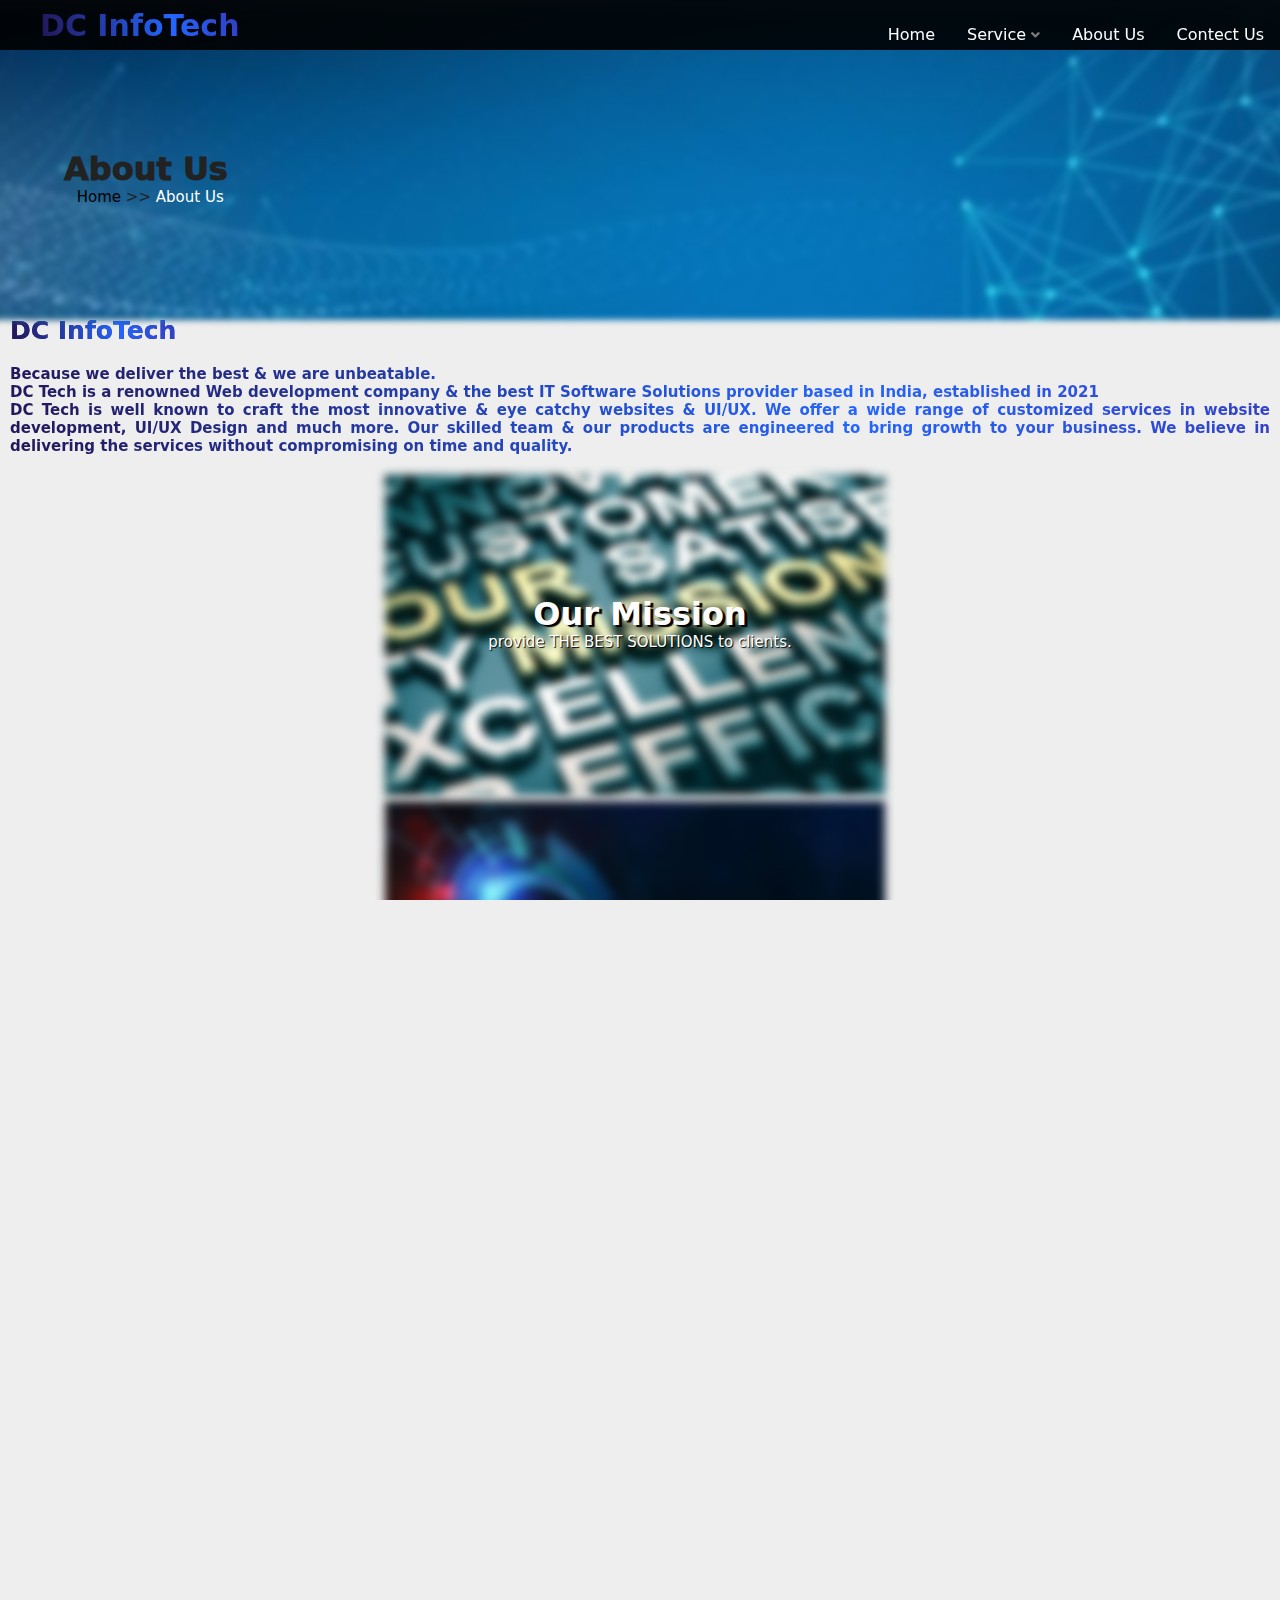
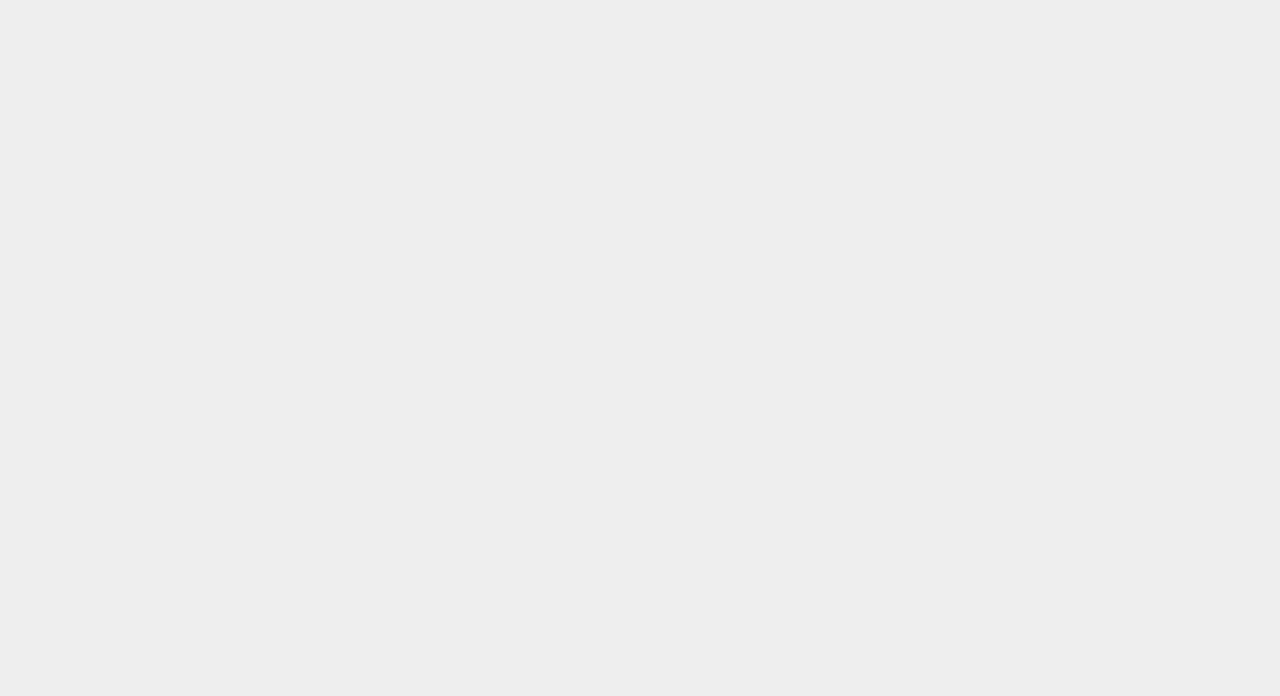
==== commit e1a36907: "v1.2.0" ====
--- a/html/about.html
+++ b/html/about.html
@@ -18,7 +18,7 @@
   <div class="navbar1">
   <div class="nav__container">
     <div class="nav__mobile">
-      <div class="nav__logo animate-charcter">DC InfoTech</div>
+     <a href="../index.html"> <div class="nav__logo animate-charcter">DC InfoTech</div></a>
       <div class="nav__btn1">
         <a aria-label="Mobile menu" class="nav-toggle1 fade1"><span></span><span class="mrg"></span><span class="mrg"></span></a>
       </div>
@@ -195,16 +195,11 @@
                                 <h3>Useful Links</h3>
                             </div>
                             <ul>
-                                <li><a href="#">Home</a></li>
-                                <li><a href="#">about</a></li>
-                                <li><a href="#">services</a></li>
-                                <li><a href="#">portfolio</a></li>
-                                <li><a href="#">Contact</a></li>
-                                <li><a href="#">About us</a></li>
-                                <li><a href="#">Our Services</a></li>
-                                <li><a href="#">Expert Team</a></li>
-                                <li><a href="#">Contact us</a></li>
-                                <li><a href="#">Latest News</a></li>
+                                <li><a href="../index.html">Home</a></li>
+                                <li><a href="service/web.html">Web Development</a></li>
+                                <li><a href="">About us</a></li>
+                                <li><a href="service/uiux.html">UI/UX Design</a></li>
+                                <li><a href="contect.html">Contect Us</a></li>
                             </ul>
                         </div>
                     </div>
--- a/css/about.css
+++ b/css/about.css
@@ -21,7 +21,7 @@
     -100deg,
     #231557 0%,
     #44107a 29%,
-    #ff1361 67%,
+    #2465ff 67%,
     #231557 100%
   );
   background-size: auto auto;
@@ -84,6 +84,7 @@
 
 .pagetext h1
 {
+  font-weight: 1000;
   left: 5%;
   margin-top: 50px;
   position: relative;
@@ -386,7 +387,7 @@
   bottom: -15px;
   height: 2px;
   width: 100px;
-  background: #ff5e14;
+  background: #2465ff;
 }
 .footer-widget ul li {
   display: inline-block;
@@ -417,9 +418,9 @@
 .subscribe-form button {
     position: absolute;
     right: 0;
-    background: #ff5e14;
+    background: #2465ff;
     padding: 13px 20px;
-    border: 1px solid #ff5e14;
+    border: 1px solid #2465ff;
     top: 0;
 }
 .subscribe-form button i {
